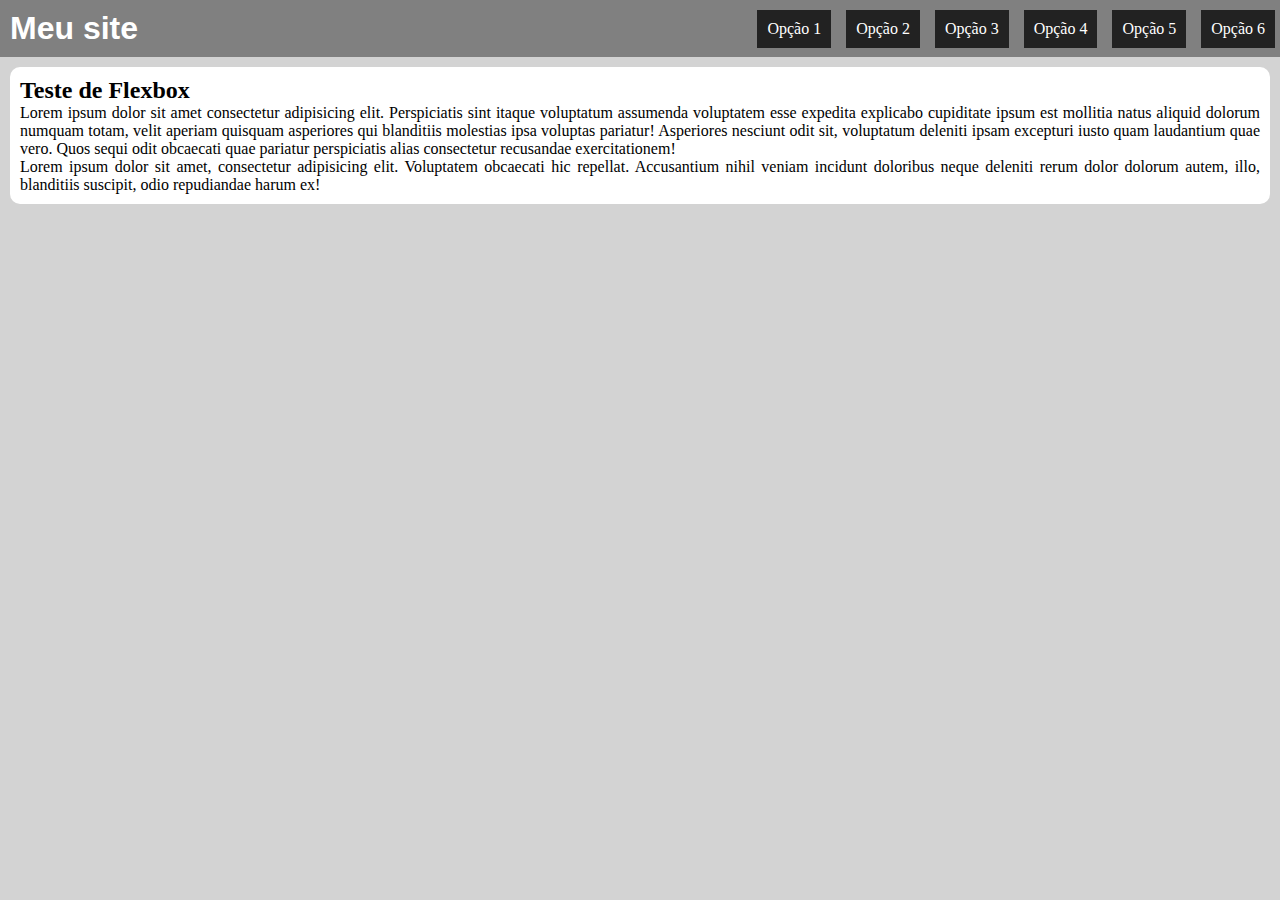
==== projeto1/index.html @ 0b63f365 "Initial commit" ====
<!DOCTYPE html>
<html lang="en">
<head>
    <meta charset="UTF-8">
    <meta name="viewport" content="width=device-width, initial-scale=1.0">
    <title>Meu Site</title>
    <style>
        *{
            box-sizing: border-box;
            margin: 0px;
            padding: 0px;
            border: 0px;
        }
        body{
            height: 100vh;
            width: 100vw;
            background-color: lightgray;
        }
        header{
            background-color: gray;
            display: flex;
            flex-flow: row wrap;
            justify-content: space-between;
            align-items: center;
        }

        header > h1{
            font-family: Arial, Helvetica, sans-serif;
            font-weight: bold;
            padding: 10px;
            flex: 0 0 200px;
            color: white;
        }
        header> nav{
            display: flex;
            flex-flow: row wrap;
            justify-content: flex-end;
        }
        nav > a{
            background-color: rgba(0, 0, 0, 0.738);
            color: white;
            text-decoration: none;
            padding: 10px;
            margin: 5px;
            margin-left: 10px;
            text-align: center;
        }
        nav > a:hover{
            background-color: rgb(255, 255, 255);
            color: black;
            transition-duration: 0.4s;
        }

        main{
            background-color: white;
            margin: 10px;
            border-radius: 10px;
            padding: 10px;
            text-align: justify;
            
            display: flex;
            flex-flow: row wrap;
        }
    </style>
</head>
<body>
    <header>
        <h1>Meu site</h1>
        <nav>
            <a href="#">Opção 1</a>
            <a href="#">Opção 2</a>
            <a href="#">Opção 3</a>
            <a href="#">Opção 4</a>
            <a href="#">Opção 5</a>
            <a href="#">Opção 6</a>
        </nav>
    </header>
        <main>
                <h2>Teste de Flexbox</h2>
                <p>Lorem ipsum dolor sit amet consectetur adipisicing elit. Perspiciatis sint itaque voluptatum assumenda voluptatem esse expedita explicabo cupiditate ipsum est mollitia natus aliquid dolorum numquam totam, velit aperiam quisquam asperiores qui blanditiis molestias ipsa voluptas pariatur! Asperiores nesciunt odit sit, voluptatum deleniti ipsam excepturi iusto quam laudantium quae vero. Quos sequi odit obcaecati quae pariatur perspiciatis alias consectetur recusandae exercitationem!</p>
                <p>Lorem ipsum dolor sit amet, consectetur adipisicing elit. Voluptatem obcaecati hic repellat. Accusantium nihil veniam incidunt doloribus neque deleniti rerum dolor dolorum autem, illo, blanditiis suscipit, odio repudiandae harum ex!</p>
        </main>
</body>
</html>
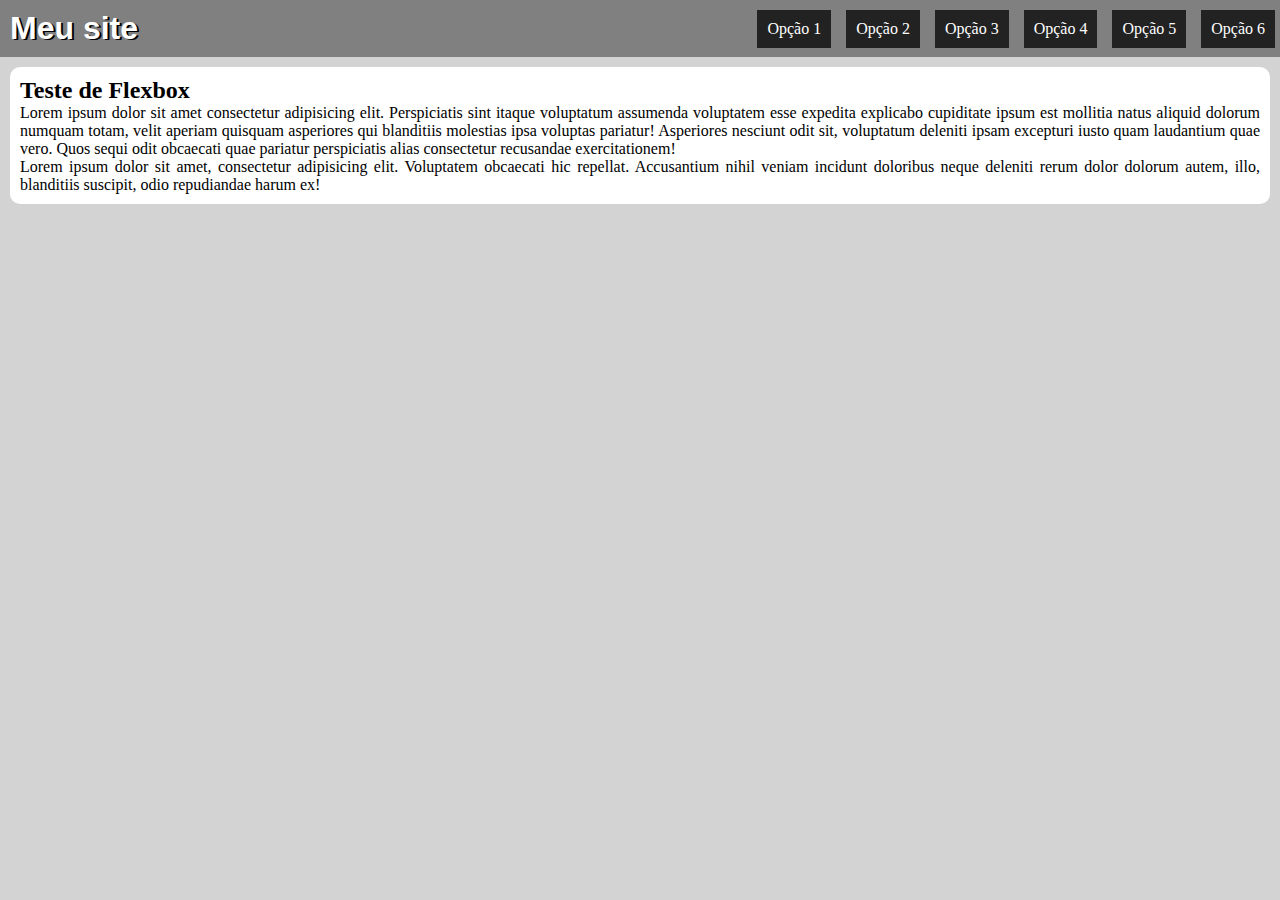
==== commit a5b37e52: "modulo 5 fix" ====
--- a/projeto1/index.html
+++ b/projeto1/index.html
@@ -4,64 +4,8 @@
     <meta charset="UTF-8">
     <meta name="viewport" content="width=device-width, initial-scale=1.0">
     <title>Meu Site</title>
-    <style>
-        *{
-            box-sizing: border-box;
-            margin: 0px;
-            padding: 0px;
-            border: 0px;
-        }
-        body{
-            height: 100vh;
-            width: 100vw;
-            background-color: lightgray;
-        }
-        header{
-            background-color: gray;
-            display: flex;
-            flex-flow: row wrap;
-            justify-content: space-between;
-            align-items: center;
-        }
-
-        header > h1{
-            font-family: Arial, Helvetica, sans-serif;
-            font-weight: bold;
-            padding: 10px;
-            flex: 0 0 200px;
-            color: white;
-        }
-        header> nav{
-            display: flex;
-            flex-flow: row wrap;
-            justify-content: flex-end;
-        }
-        nav > a{
-            background-color: rgba(0, 0, 0, 0.738);
-            color: white;
-            text-decoration: none;
-            padding: 10px;
-            margin: 5px;
-            margin-left: 10px;
-            text-align: center;
-        }
-        nav > a:hover{
-            background-color: rgb(255, 255, 255);
-            color: black;
-            transition-duration: 0.4s;
-        }
-
-        main{
-            background-color: white;
-            margin: 10px;
-            border-radius: 10px;
-            padding: 10px;
-            text-align: justify;
-            
-            display: flex;
-            flex-flow: row wrap;
-        }
-    </style>
+    <link rel="stylesheet" href="estilo/style.css">
+    <link rel="stylesheet" href="estilo/mobile.css" media=" screen and (max-width: 580px)">
 </head>
 <body>
     <header>
--- a/projeto1/estilo/style.css
+++ b/projeto1/estilo/style.css
@@ -0,0 +1,59 @@
+@charset "UTF-08";
+
+*{
+    box-sizing: border-box;
+    margin: 0px;
+    padding: 0px;
+    border: 0px;
+}
+body{
+    height: 100vh;
+    width: 100vw;
+    background-color: lightgray;
+}
+header{
+    background-color: gray;
+    display: flex;
+    flex-flow: row wrap;
+    justify-content: space-between;
+    align-items: center;
+}
+
+header > h1{
+    font-family: Arial, Helvetica, sans-serif;
+    font-weight: bold;
+    padding: 10px;
+    flex: 0 0 200px;
+    color: white;
+    text-shadow: 2px 1px 0px rgb(0, 0, 0);
+}
+header> nav{
+    display: flex;
+    flex-flow: row wrap;
+    justify-content: flex-end;
+}
+nav > a{
+    background-color: rgba(0, 0, 0, 0.738);
+    color: white;
+    text-decoration: none;
+    padding: 10px;
+    margin: 5px;
+    margin-left: 10px;
+    text-align: center;
+}
+nav > a:hover{
+    background-color: rgb(255, 255, 255);
+    color: black;
+    transition-duration: 0.4s;
+}
+
+main{
+    background-color: white;
+    margin: 10px;
+    border-radius: 10px;
+    padding: 10px;
+    text-align: justify;
+    
+    display: flex;
+    flex-flow: row wrap;
+}--- a/projeto1/estilo/mobile.css
+++ b/projeto1/estilo/mobile.css
@@ -0,0 +1,11 @@
+@charset "UTF-08";
+
+header, header > nav{
+    flex-flow: column nowrap;
+}
+header > h1{
+    flex-basis: 50px;
+}
+header > nav > a{
+    width: 90vw;
+}